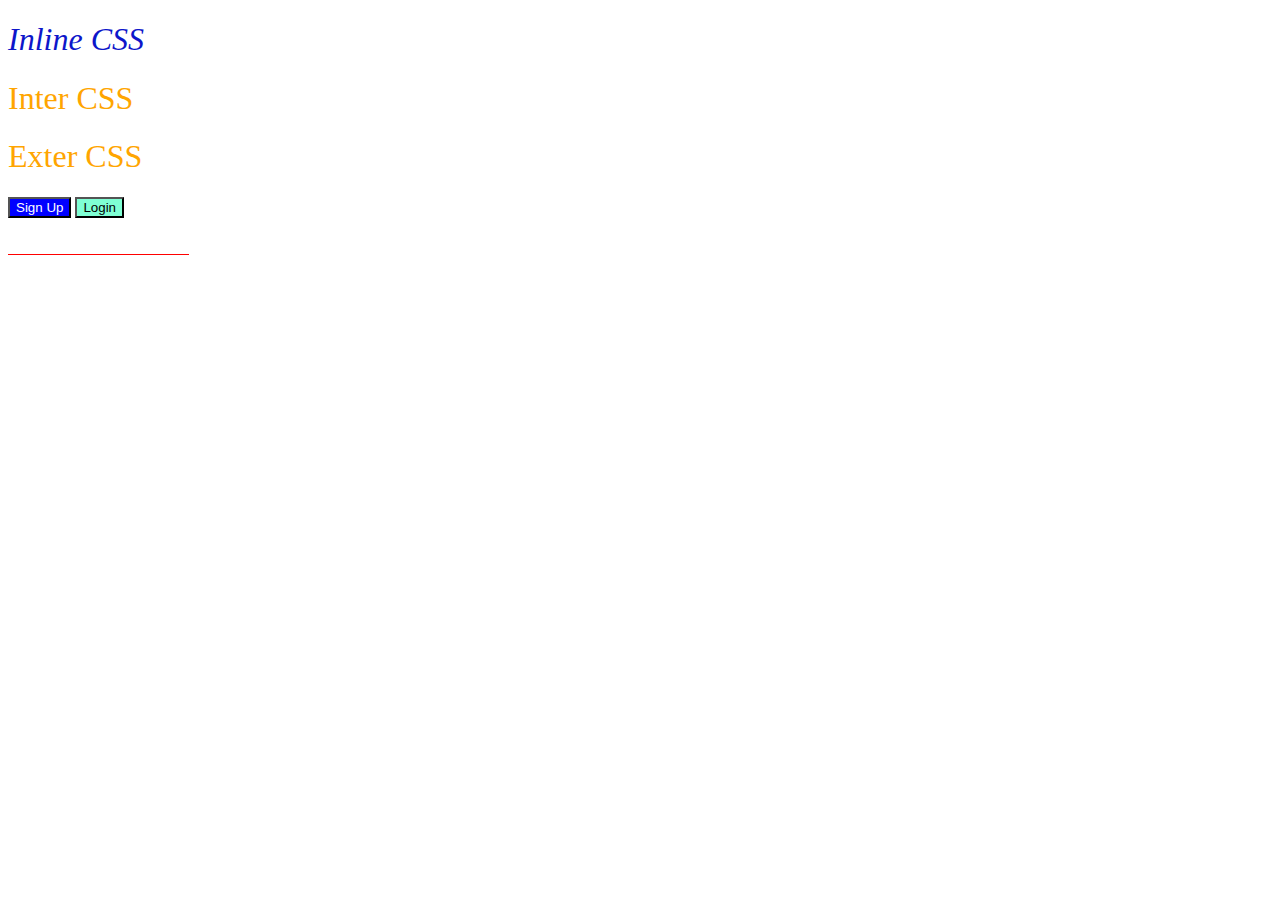
==== index.html @ dc4f2b9e "first commit" ====
<!DOCTYPE html>
<html lang="en">
<head>
    <meta charset="UTF-8">
    <meta http-equiv="X-UA-Compatible" content="IE=edge">
    <meta name="viewport" content="width=device-width, initial-scale=1.0">
    <title>Document</title>
    <link rel="stylesheet" href="style.css">
</head>
<body>
    
    <!-- <form>

        <h1>HTML Form</h1>

        <input type="text" required name="name" placeholder="Name" > <br><br>
        <input type="text" required name="fName" placeholder="Father Name" > <br><br>

        <button type="button" >Add More</button> <br><br>
        <button type="reset" >Reset</button>
        <button type="submit" >Submit</button>

        Gender <br><br>
        <input type="radio" required value="M" name="gender" id="male"><label for="male">Male</label> <br>
        <input type="radio" required value="F" name="gender" id="female"><label for="female">Female</label> <br>

        <br><br>
        
        <label for="country">Country</label>
        <select name="" id=""></select>
        
        <br><br>

        <input style="display:none" id="image" type="file">
        <label for="image">Upload Your Image</label>

        <br><br>

        <input type="submit">
        <input type="reset">


    </form> -->

    <!-- <h1 style="border:1px solid blue;background-color: black;" >Main Heading</h1>
    <input type="text">

    <div style="border:1px solid blue" >
        Division In HTML
    </div>

    <input type="text"> -->


    <!-- There are 3 types of CSS according to where to apply it -->
    <!-- 1. Inline CSS -->

    <h1 style="color:rgb(13, 22, 202);font-style: italic" >Inline CSS </h1>

    <!-- 2. Internal CSS -->
    
    <h1>Inter CSS</h1>
    <style>
        h1{
            color:orange;
            font-weight: 300;
            text-decoration: none;
        }
    </style>

    <!-- 3. External CSS -->
    <h1>Exter CSS</h1>
    <!-- create an exter file with extension .css -->

    <button>Sign Up</button>



    <button class="btn" >Login</button>

    <br><br>


    <input type="text" id="input" name="" id="">


    


</body>
</html>
---- style.css ----
h1{
    text-decoration: underline;
}


/* Selectors ----------------------------------------- */
/* 1. By TagName */

button{
    background-color: blue;
    color:white
}

/* 2. By ClassName ( arribute on element ) Note: use dot . before className Selector */

.btn{
    background-color: aquamarine;
    color:black;
}

/* 3. By ID ( arribute on element ) Note: use hash # before className Selector */

#input{
    /* border-width: 2px;
    border-color: red;
    border-style: dashed; */
    border: none;
    border-bottom: 1px solid red;
}

/* 4. Child Selectors */
/* 5. Pseudo Selectors */
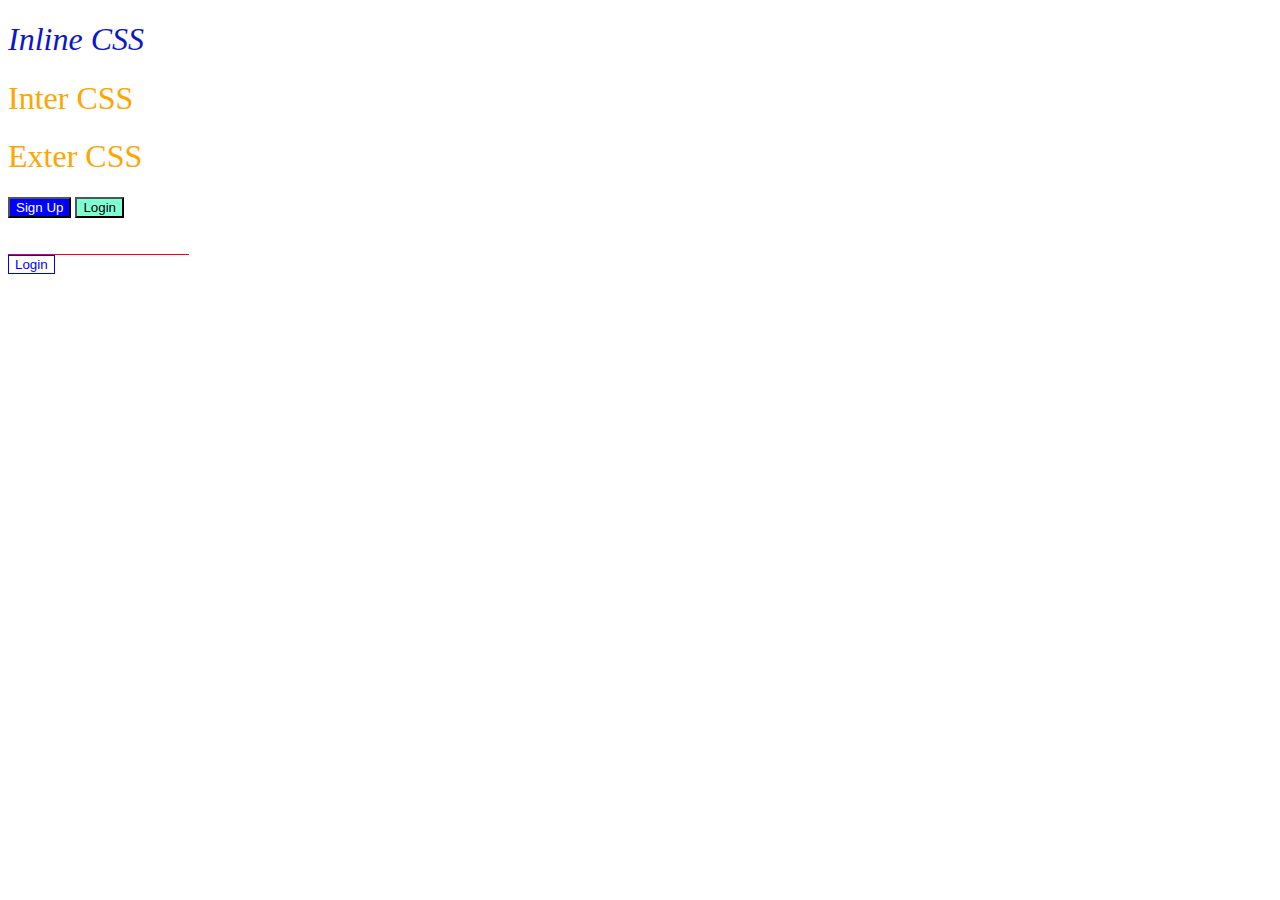
==== commit 0e608601: "child selectors" ====
--- a/index.html
+++ b/index.html
@@ -19,6 +19,7 @@
         <button type="button" >Add More</button> <br><br>
         <button type="reset" >Reset</button>
         <button type="submit" >Submit</button>
+<button type="submit" >Submit</button>
 
         Gender <br><br>
         <input type="radio" required value="M" name="gender" id="male"><label for="male">Male</label> <br>
@@ -83,6 +84,10 @@
 
     <input type="text" id="input" name="" id="">
 
+    <div class="btnContainer" >
+        <button>Login</button>
+    </div>
+
 
     
 
--- a/style.css
+++ b/style.css
@@ -29,4 +29,14 @@
 }
 
 /* 4. Child Selectors */
-/* 5. Pseudo Selectors */+
+
+.btnContainer button{
+    color:blue;
+    background-color: #fff;
+    border: 1px solid blue;
+}
+
+/* 5. Pseudo Selectors */
+
+
